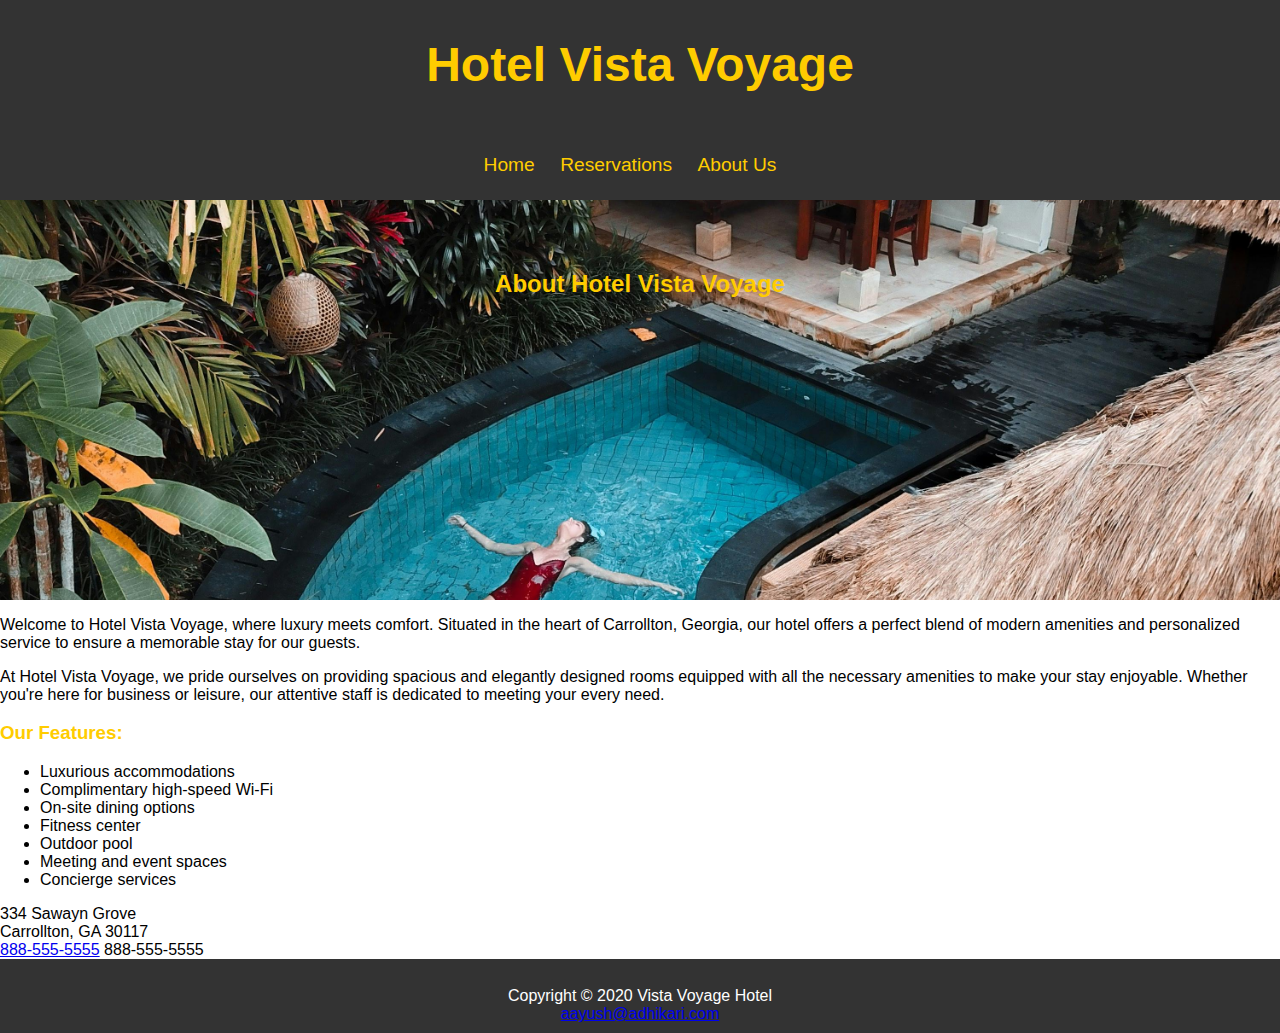
==== aboutus.html @ b8a7bcd6 "Update changes" ====
<!DOCTYPE html>
<html lang="en">
<head>
  <meta charset="UTF-8">
  <meta name="viewport" content="width=device-width, initial-scale=1.0">
  <title>About VistaVoyage</title>
  <link rel="stylesheet" href="vistavoyage.css">
</head>
<body>
  <header>
    <h1><a href="index.html">Hotel Vista Voyage</a></h1>
    </header>
  <nav>
    <ul>
      <li><a href="index.html">Home</a></li>
      <li><a href="reservations.html">Reservations</a></li>
      <li><a href="aboutus.html">About Us</a></li>
    </ul>
  </nav>
  <main>
  <section class = "features">
  <h2>About Hotel Vista Voyage</h2>
</section>
  <div class="about">

        <p>Welcome to Hotel Vista Voyage, where luxury meets comfort. Situated in the heart of Carrollton, Georgia, our hotel offers a perfect blend of modern amenities and personalized service to ensure a memorable stay for our guests.</p>
        <p>At Hotel Vista Voyage, we pride ourselves on providing spacious and elegantly designed rooms equipped with all the necessary amenities to make your stay enjoyable. Whether you're here for business or leisure, our attentive staff is dedicated to meeting your every need.</p>
        <h3>Our Features:</h3>
        <ul>
          <li>Luxurious accommodations</li>
          <li>Complimentary high-speed Wi-Fi</li>
          <li>On-site dining options</li>
          <li>Fitness center</li>
          <li>Outdoor pool</li>
          <li>Meeting and event spaces</li>
          <li>Concierge services</li>
        </ul></div>
  <div>
    334 Sawayn Grove
    <br>
    Carrollton, GA 30117
    <br>
    <a id= "mobile" href="tel: 888-555-5555">888-555-5555</a>
    <span id="desktop">888-555-5555</span>
    <br>
  </div>
  </main>
  <footer>
    <br>
    Copyright © 2020 Vista Voyage Hotel
      <br>
    <a mailto: href="aayush@adhikari.com">aayush@adhikari.com</a>
  </footer>
</body>
</html>
---- vistavoyage.css ----
body {
  font-family: Arial, sans-serif;
  margin: 0;
  padding: 0;
}

header {
  padding: 5px 0;
  background-color: #333;
  font-size: 1em;
}
header a:link, header a:visited {text-decoration: none;
color: #ffcc00}

header a:hover {text-decoration: none;
color: #ffa500}

nav {
  font-size: 1.2em;
  background-color: #333;
  padding: 5px;
}

nav a:link , nav a:visited{
  color: #ffcc00;
  text-decoration: none;
}

nav a:hover {
  color: #ffa500;
  text-decoration: none;
}

nav ul {
  list-style-type: none;
  padding: 0;
  text-align: center;
}

nav ul li {
  display: inline;
  margin-right: 20px;
}

nav ul li a {
  color: #fff;
  text-decoration: none;
}

section {
  padding: 50px;
  text-align: center;
}

footer {
  background-color: #333;
  color: #fff;
  text-align: center;
  padding: 10px 0;
}

.hero {
  background-image: url('hotel-image.jpg');
  background-size: cover;
  background-position: center;
  background-repeat: no-repeat;
  color: #fff;
}

.reception {
  background-image: url('bell.jpg');
  background-size: cover;
  background-position: center;
  background-repeat: no-repeat;
  color: #fff;
  height: 300px;
}

.features {
  background-image: url('outdoorpool.jpg');
  background-size: cover;
  background-position: center;
  background-repeat: no-repeat;
  color: #fff;
  height: 300px;
}

.btn {
  background-color: #ffcc00;
  color: #333;
  padding: 10px 20px;
  text-decoration: none;
  border-radius: 5px;
  transition: background-color 0.3s ease;
}

.btn:hover {
  background-color: #ffa500;
}


.about p {
  text-align: left;
}

.reservation {
      background-color: #f9f9f9;
      padding: 20px;
      border-radius: 8px;
      margin-bottom: 20px;
}
.reservation h2 {
  margin-bottom: 15px;
}
.reservation form label {
  display: block;
  margin-bottom: 8px;
  font-weight: bold;
}
.reservation form input[type="text"],
.reservation form input[type="date"] {
  width: 100%;
  padding: 8px;
  margin-bottom: 15px;
  border: 1px solid #ccc;
  border-radius: 4px;
  box-sizing: border-box;
}
.reservation form button {
  background-color: #4caf50;
  color: white;
  padding: 10px 20px;
  border: none;
  border-radius: 4px;
  cursor: pointer;
}
.reservation form button:hover {
  background-color: #45a049;
}
.reservation-link button {
      padding: 10px 20px;
      background-color: #007bff;
      color: white;
      border: none;
      border-radius: 5px;
      cursor: pointer;
      text-decoration: none;
}
.reservation-link button:hover {
  background-color: #0056b3;
}


h2, h3, h4{
  color: #ffcc00;
}
@media only screen and (min-width: 600px) {
  header {
    text-align: center;
    padding-left: 0;
  }
  h1{
    font-size: 3em;
  }
  nav ul {
    flex-direction: row;
    flex-wrap: nowrap;
    justify-content: space-around;
  }
  nav li {
    border-bottom: none;
  }
}

@media (min-width: 1024px) {
  @supports  (display: grid){
    header{
      grid-area: header;
    }
    nav{
      grid-area: nav;
    }
    main{
      grid-area: main;
    }
    footer{
      grid-area: footer;
    }
    nav ul {
      flex-direction: column;
    }
  }
}
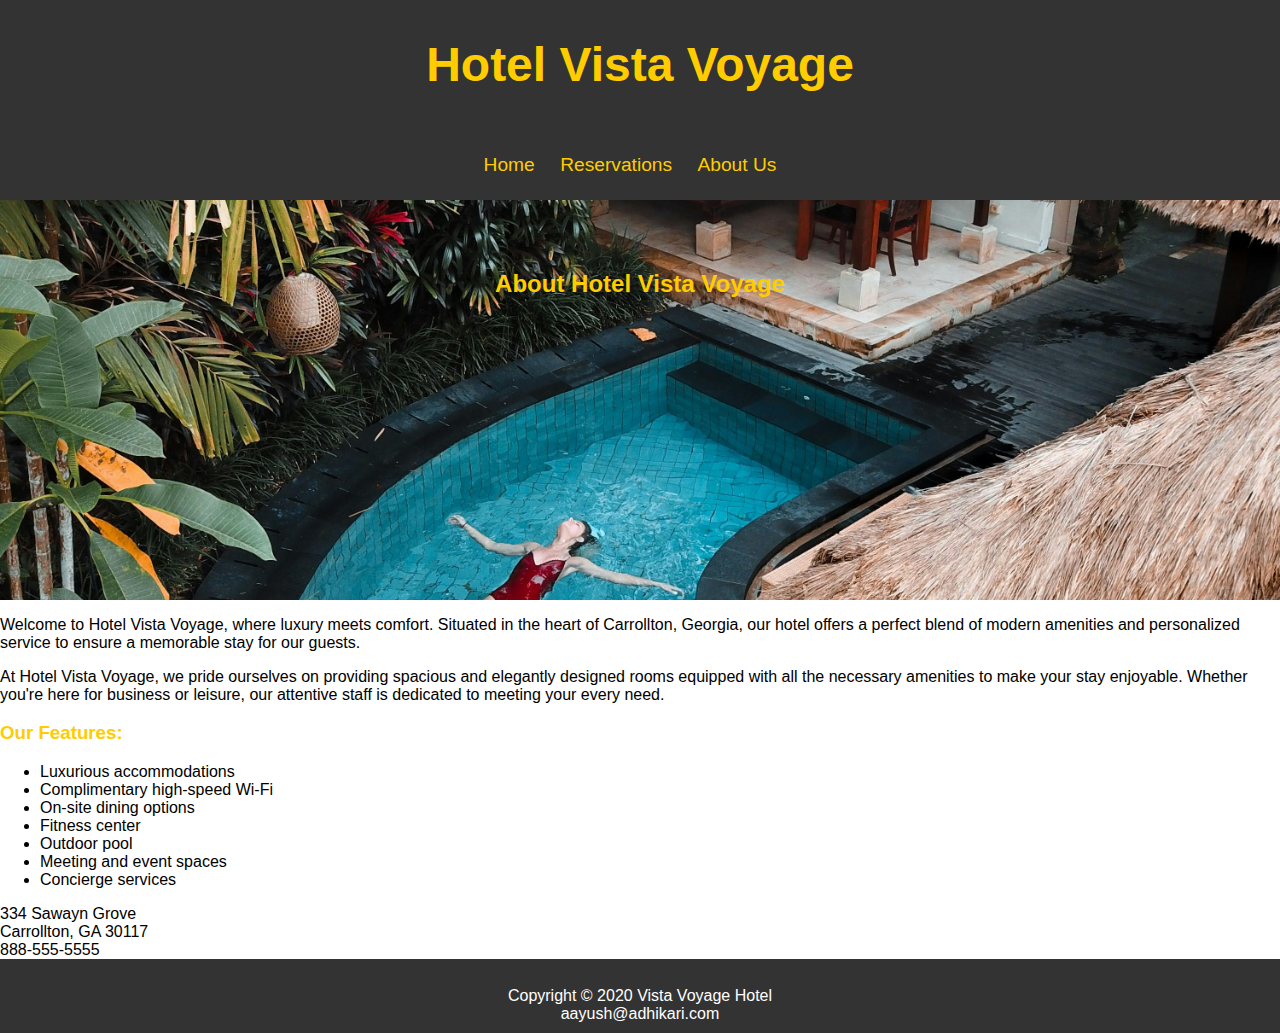
==== commit 58ce0b5f: "Merge branch 'main' of https://github.com/Adhika39/Adhika39.github.io" ====
--- a/aboutus.html
+++ b/aboutus.html
@@ -40,8 +40,7 @@
     <br>
     Carrollton, GA 30117
     <br>
-    <a id= "mobile" href="tel: 888-555-5555">888-555-5555</a>
-    <span id="desktop">888-555-5555</span>
+    888-555-5555
     <br>
   </div>
   </main>
@@ -49,7 +48,7 @@
     <br>
     Copyright © 2020 Vista Voyage Hotel
       <br>
-    <a mailto: href="aayush@adhikari.com">aayush@adhikari.com</a>
+    aayush@adhikari.com
   </footer>
 </body>
 </html>
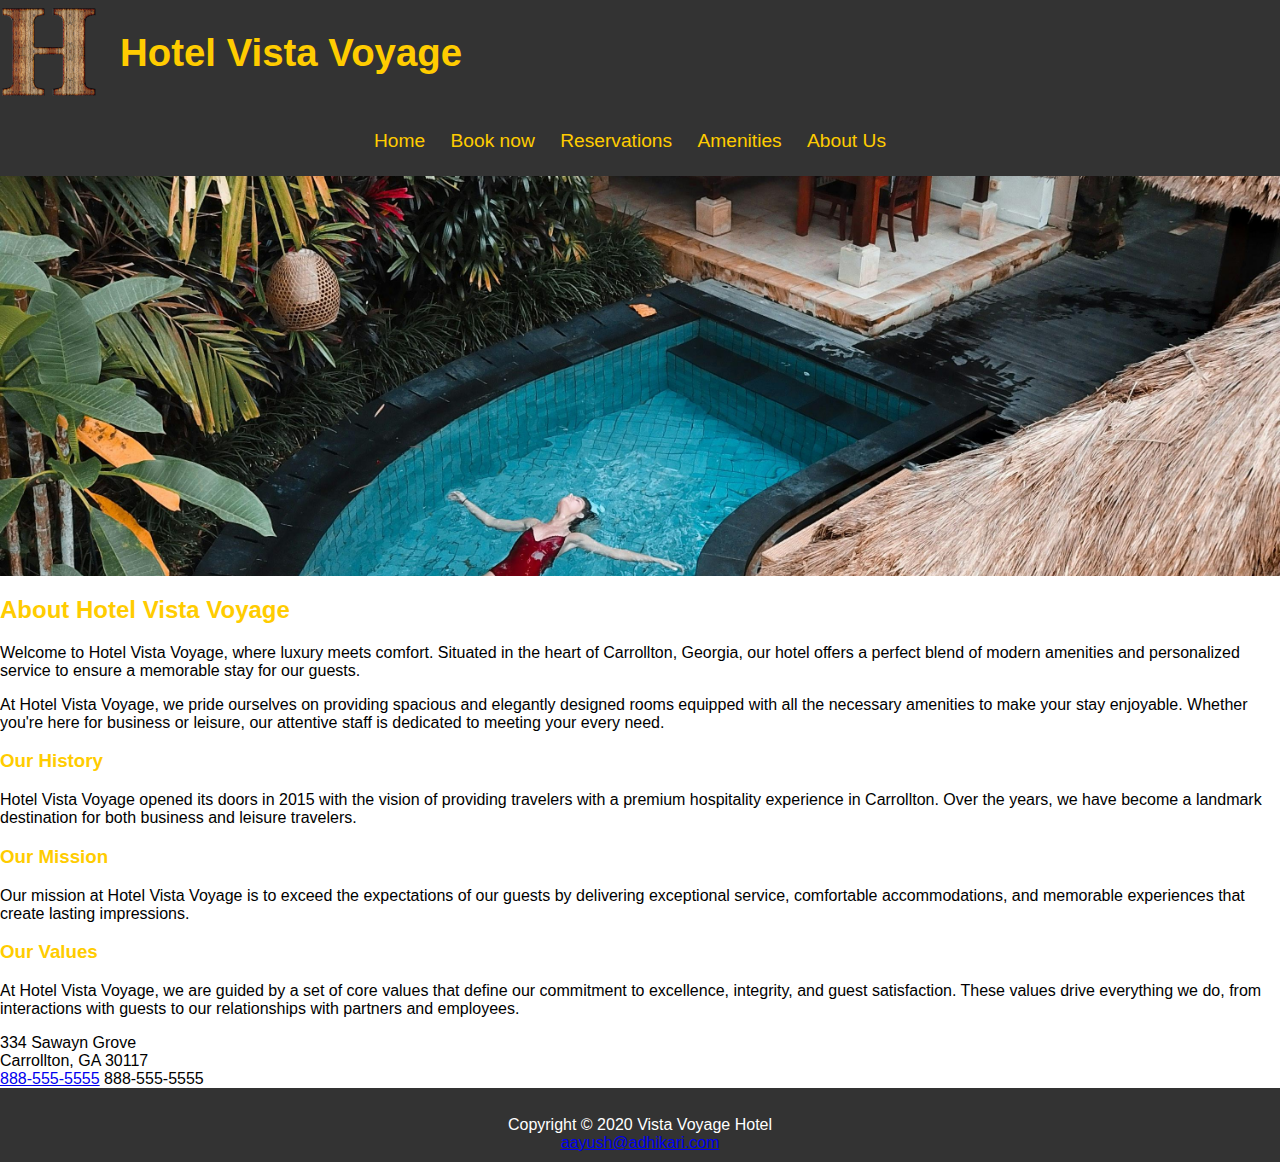
==== commit 5854fc78: "Updates" ====
--- a/aboutus.html
+++ b/aboutus.html
@@ -8,39 +8,37 @@
 </head>
 <body>
   <header>
+    <img src="H.png" alt="Hotel Logo">
     <h1><a href="index.html">Hotel Vista Voyage</a></h1>
     </header>
   <nav>
     <ul>
       <li><a href="index.html">Home</a></li>
+      <li><a href="booknow.html">Book now</a></li>
       <li><a href="reservations.html">Reservations</a></li>
+      <li><a href="amenities.html">Amenities</a></li>
       <li><a href="aboutus.html">About Us</a></li>
     </ul>
   </nav>
   <main>
-  <section class = "features">
-  <h2>About Hotel Vista Voyage</h2>
-</section>
+  <section class = "features"></section>
   <div class="about">
-
-        <p>Welcome to Hotel Vista Voyage, where luxury meets comfort. Situated in the heart of Carrollton, Georgia, our hotel offers a perfect blend of modern amenities and personalized service to ensure a memorable stay for our guests.</p>
-        <p>At Hotel Vista Voyage, we pride ourselves on providing spacious and elegantly designed rooms equipped with all the necessary amenities to make your stay enjoyable. Whether you're here for business or leisure, our attentive staff is dedicated to meeting your every need.</p>
-        <h3>Our Features:</h3>
-        <ul>
-          <li>Luxurious accommodations</li>
-          <li>Complimentary high-speed Wi-Fi</li>
-          <li>On-site dining options</li>
-          <li>Fitness center</li>
-          <li>Outdoor pool</li>
-          <li>Meeting and event spaces</li>
-          <li>Concierge services</li>
-        </ul></div>
+    <h2>About Hotel Vista Voyage</h2>
+      <p>Welcome to Hotel Vista Voyage, where luxury meets comfort. Situated in the heart of Carrollton, Georgia, our hotel offers a perfect blend of modern amenities and personalized service to ensure a memorable stay for our guests.</p>
+      <p>At Hotel Vista Voyage, we pride ourselves on providing spacious and elegantly designed rooms equipped with all the necessary amenities to make your stay enjoyable. Whether you're here for business or leisure, our attentive staff is dedicated to meeting your every need.</p>
+      <h3>Our History</h3>
+      <p>Hotel Vista Voyage opened its doors in 2015 with the vision of providing travelers with a premium hospitality experience in Carrollton. Over the years, we have become a landmark destination for both business and leisure travelers.</p>
+      <h3>Our Mission</h3>
+      <p>Our mission at Hotel Vista Voyage is to exceed the expectations of our guests by delivering exceptional service, comfortable accommodations, and memorable experiences that create lasting impressions.</p>
+      <h3>Our Values</h3>
+      <p>At Hotel Vista Voyage, we are guided by a set of core values that define our commitment to excellence, integrity, and guest satisfaction. These values drive everything we do, from interactions with guests to our relationships with partners and employees.</p>
   <div>
     334 Sawayn Grove
     <br>
     Carrollton, GA 30117
     <br>
-    888-555-5555
+    <a id= "mobile" href="tel: 888-555-5555">888-555-5555</a>
+    <span id="desktop">888-555-5555</span>
     <br>
   </div>
   </main>
@@ -48,7 +46,7 @@
     <br>
     Copyright © 2020 Vista Voyage Hotel
       <br>
-    aayush@adhikari.com
+    <a mailto: href="aayush@adhikari.com">aayush@adhikari.com</a>
   </footer>
 </body>
 </html>
--- a/vistavoyage.css
+++ b/vistavoyage.css
@@ -8,7 +8,14 @@
 header {
   padding: 5px 0;
   background-color: #333;
-  font-size: 1em;
+  font-size: 0.8em;
+  display: flex;
+  align-items: center;
+  width: 100%;
+}
+header img {
+  width: 100px;
+  margin-right: 20px;
 }
 header a:link, header a:visited {text-decoration: none;
 color: #ffcc00}
@@ -119,7 +126,10 @@
   font-weight: bold;
 }
 .reservation form input[type="text"],
-.reservation form input[type="date"] {
+.reservation form input[type="date"],
+.reservation form input[type="tel"],
+.reservation form input[type="email"],
+.reservation form input[type="number"]{
   width: 100%;
   padding: 8px;
   margin-bottom: 15px;
@@ -150,11 +160,69 @@
 .reservation-link button:hover {
   background-color: #0056b3;
 }
-
-
+.hidden {
+  display: none;
+}
+
+.button button{
+  background-size: cover;
+  border: none;
+  width: 350px;
+  height: 300px;
+  margin: 5px;
+  cursor: pointer;
+  color: #ffcc00;
+  flex-direction: column;
+  justify-content: flex-end;
+  font-size: 20px;
+}
+.button button:hover {
+  color: #ffa500;
+}
+#oneBed{
+  background-image: url('oneBed.jpg')
+}
+
+#twoBed{
+  background-image: url('twoBed.jpg')
+}
+
+#stayThreeNights{
+  background-image: url('three.jpg');
+}
+#earlyBooking{
+  background-image: url('twen.jpg');
+}
+#repeatCustomers{
+  background-image: url('repeat.jpg');
+}
 h2, h3, h4{
   color: #ffcc00;
 }
+
+.featureList {
+  list-style-type: none;
+  padding: 20px;
+  display: grid;
+  grid-template-columns: repeat(auto-fit, minmax(200px, 1fr)); /* Adjust the minimum and maximum width as needed */
+  gap: 30px;
+  text-align:justify;
+  font-weight: bold;
+}
+
+.featureIcon{
+  display: grid;
+  width: 200px;
+  height: 200px;
+  line-height: 200px;
+  text-align: center;
+  border: 1px solid;
+  border-radius: 5px;
+  padding: 0px 20px;
+  font-size: 120px;
+}
+
+
 @media only screen and (min-width: 600px) {
   header {
     text-align: center;
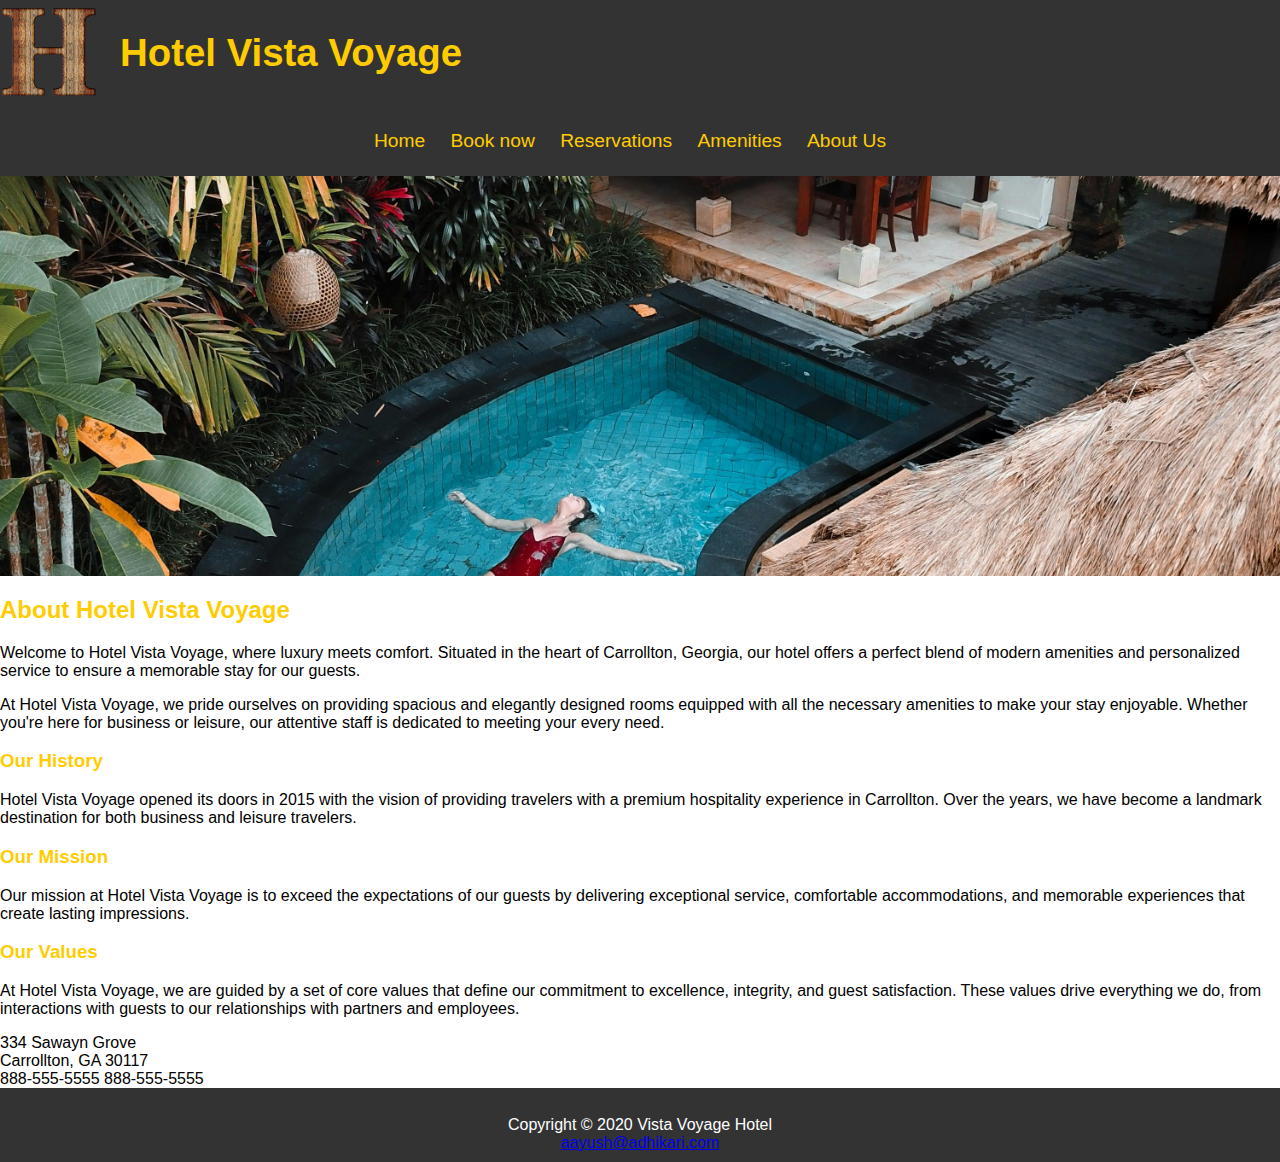
==== commit 0659a190: "updates" ====
--- a/aboutus.html
+++ b/aboutus.html
@@ -37,7 +37,7 @@
     <br>
     Carrollton, GA 30117
     <br>
-    <a id= "mobile" href="tel: 888-555-5555">888-555-5555</a>
+    <a id= "mobile">888-555-5555</a>
     <span id="desktop">888-555-5555</span>
     <br>
   </div>
@@ -46,7 +46,7 @@
     <br>
     Copyright © 2020 Vista Voyage Hotel
       <br>
-    <a mailto: href="aayush@adhikari.com">aayush@adhikari.com</a>
+    <a href="aayush@adhikari.com">aayush@adhikari.com</a>
   </footer>
 </body>
 </html>
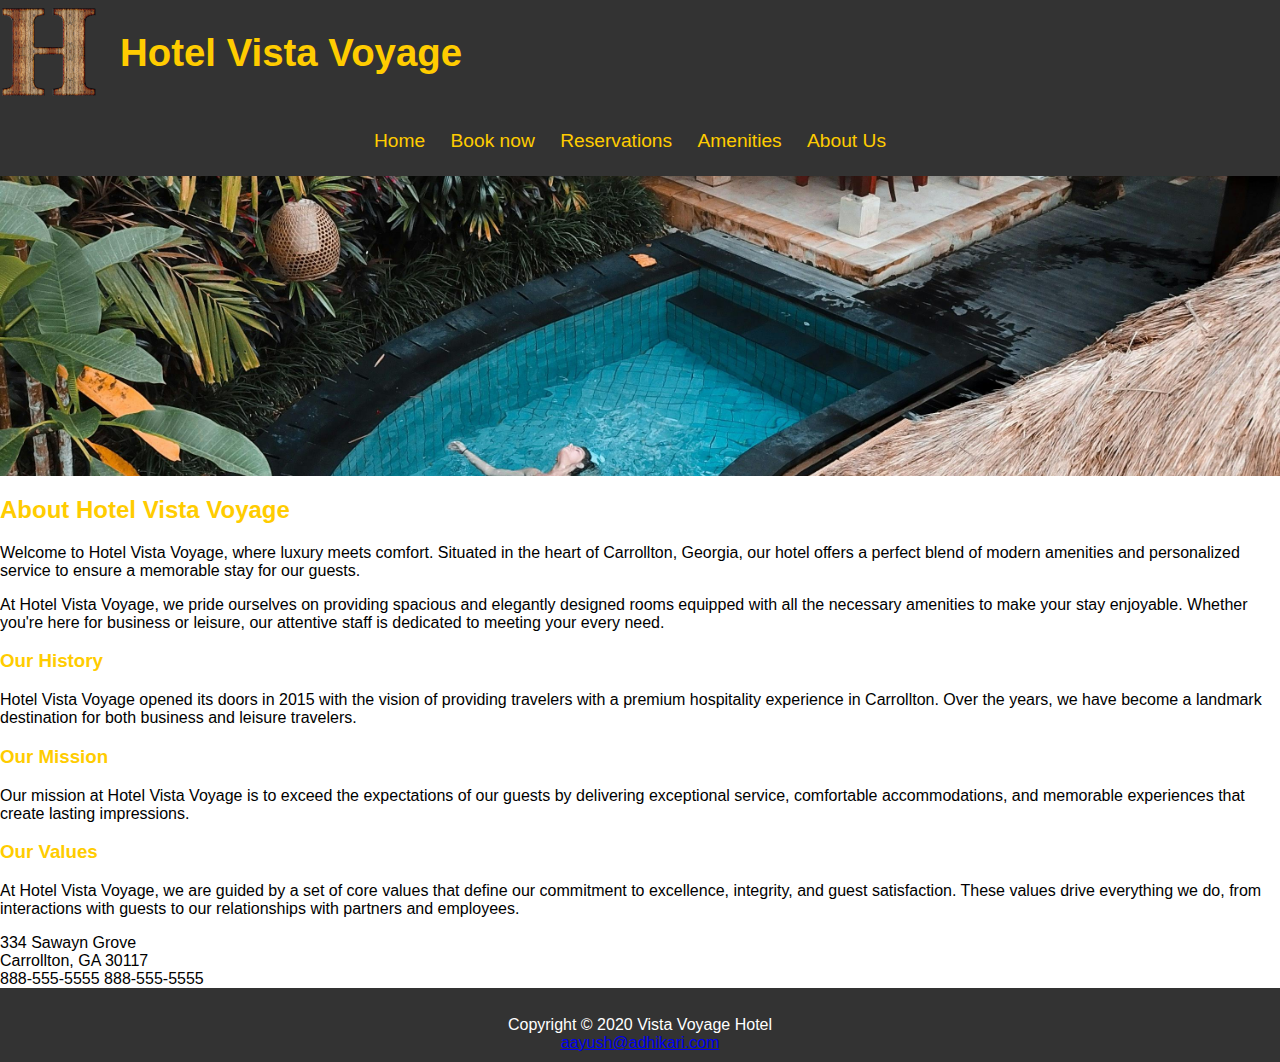
==== commit 2ae057df: "updates" ====
--- a/aboutus.html
+++ b/aboutus.html
@@ -21,7 +21,7 @@
     </ul>
   </nav>
   <main>
-  <section class = "features"></section>
+  <div class = "features"></div>
   <div class="about">
     <h2>About Hotel Vista Voyage</h2>
       <p>Welcome to Hotel Vista Voyage, where luxury meets comfort. Situated in the heart of Carrollton, Georgia, our hotel offers a perfect blend of modern amenities and personalized service to ensure a memorable stay for our guests.</p>
@@ -32,6 +32,7 @@
       <p>Our mission at Hotel Vista Voyage is to exceed the expectations of our guests by delivering exceptional service, comfortable accommodations, and memorable experiences that create lasting impressions.</p>
       <h3>Our Values</h3>
       <p>At Hotel Vista Voyage, we are guided by a set of core values that define our commitment to excellence, integrity, and guest satisfaction. These values drive everything we do, from interactions with guests to our relationships with partners and employees.</p>
+  </div>
   <div>
     334 Sawayn Grove
     <br>
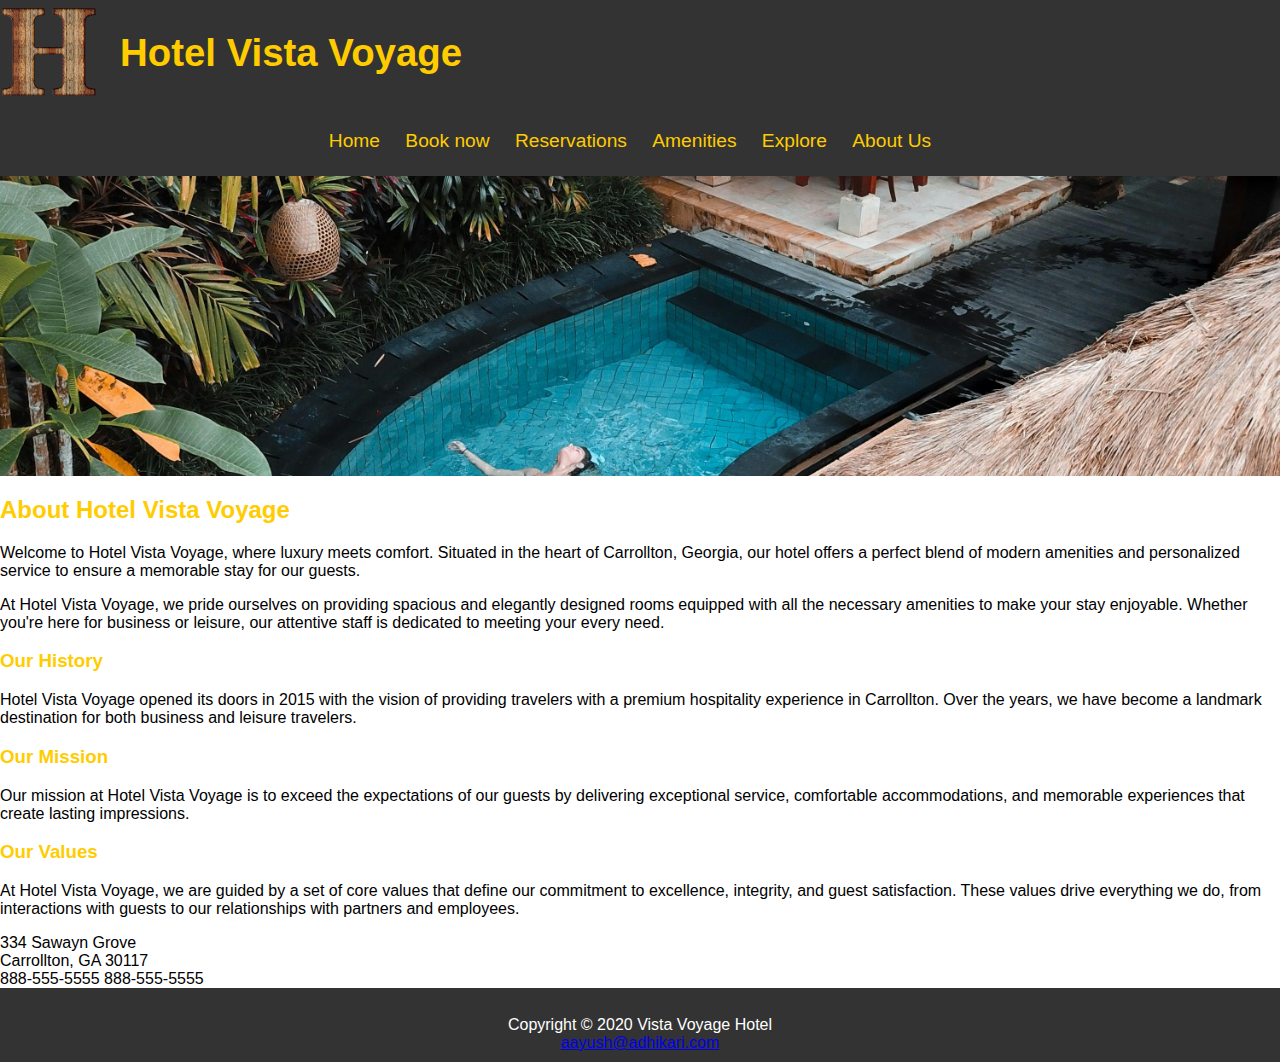
==== commit eeb39eb4: "new updates" ====
--- a/aboutus.html
+++ b/aboutus.html
@@ -3,6 +3,7 @@
 <head>
   <meta charset="UTF-8">
   <meta name="viewport" content="width=device-width, initial-scale=1.0">
+  <meta name="description" content="Welcome to Hotel VistaVoyage, a luxurious hotel located in Carrollton, GA. Experience unparalleled comfort and hospitality with our premium amenities including a swimming pool, fitness center, and gourmet dining options. Book your stay today and indulge in a memorable experience of relaxation and elegance.">
   <title>About VistaVoyage</title>
   <link rel="stylesheet" href="vistavoyage.css">
 </head>
@@ -17,6 +18,7 @@
       <li><a href="booknow.html">Book now</a></li>
       <li><a href="reservations.html">Reservations</a></li>
       <li><a href="amenities.html">Amenities</a></li>
+      <li><a href="explore.html">Explore</a></li>
       <li><a href="aboutus.html">About Us</a></li>
     </ul>
   </nav>
--- a/vistavoyage.css
+++ b/vistavoyage.css
@@ -222,7 +222,45 @@
   font-size: 120px;
 }
 
-
+.container {
+  display: grid;
+  max-width: 800px;
+  margin: 20px auto;
+  padding: 20px;
+  background-color: #fff;
+  border-radius: 8px;
+  box-shadow: 0 2px 4px rgba(0, 0, 0, 0.1);
+}
+
+.attractions {
+  display: flex;
+    flex-wrap: wrap;
+    justify-content: center;
+    gap: 60px;
+    list-style-type: none;
+}
+
+.attractions li {
+    margin-bottom: 20px;
+    text-align: center;
+}
+
+.attractions a {
+    text-decoration: none;
+    color: #333;
+}
+
+.attractions img {
+    width: 200px; /* Set the width */
+    height: 200px; /* Set the height */
+    border-radius: 50%; /* Create a circular shape */
+    border: 2px solid #333; /* Add a border */
+    transition: transform 0.3s ease; /* Add a smooth transition effect */
+}
+
+.attractions img:hover {
+    transform: scale(1.1); /* Scale up the image on hover */
+}
 @media only screen and (min-width: 600px) {
   header {
     text-align: center;
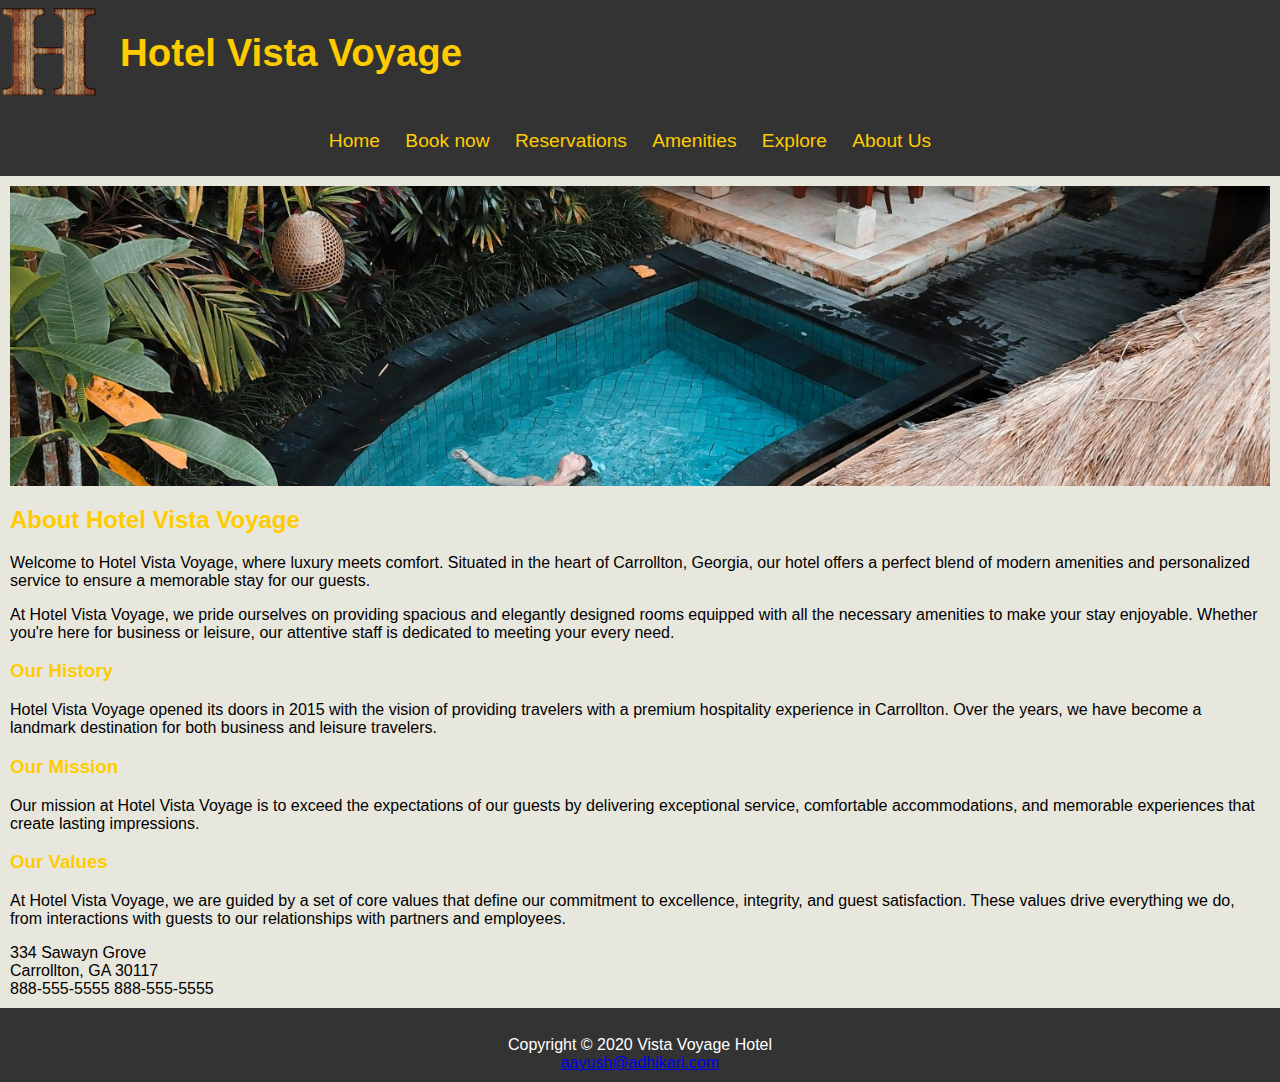
==== commit 7b4ce007: "update" ====
--- a/aboutus.html
+++ b/aboutus.html
@@ -4,6 +4,8 @@
   <meta charset="UTF-8">
   <meta name="viewport" content="width=device-width, initial-scale=1.0">
   <meta name="description" content="Welcome to Hotel VistaVoyage, a luxurious hotel located in Carrollton, GA. Experience unparalleled comfort and hospitality with our premium amenities including a swimming pool, fitness center, and gourmet dining options. Book your stay today and indulge in a memorable experience of relaxation and elegance.">
+  <meta name="purpose" content="The about us page offers insights into the history, values, and philosophy of Hotel VistaVoyage. It introduces visitors to the hotel's management team, its commitment to exceptional service, sustainability initiatives, and community engagement efforts, fostering trust and connection with potential guests.">
+  <meta name="target audience" content="The target audience for this webpage includes travelers, tourists, and individuals over 18 years of old, seeking accommodation in Carrollton, GA regardless of gender and socioeconomic status.">
   <title>About VistaVoyage</title>
   <link rel="stylesheet" href="vistavoyage.css">
 </head>
--- a/vistavoyage.css
+++ b/vistavoyage.css
@@ -1,10 +1,12 @@
-
 body {
   font-family: Arial, sans-serif;
+  background-color: #E8E7DE;
   margin: 0;
   padding: 0;
 }
-
+main{
+  margin: 10px;
+}
 header {
   padding: 5px 0;
   background-color: #333;
@@ -200,11 +202,11 @@
   color: #ffcc00;
 }
 
-.featureList {
+/* .featureList {
   list-style-type: none;
   padding: 20px;
   display: grid;
-  grid-template-columns: repeat(auto-fit, minmax(200px, 1fr)); /* Adjust the minimum and maximum width as needed */
+  grid-template-columns: repeat(auto-fit, minmax(200px, 1fr));
   gap: 30px;
   text-align:justify;
   font-weight: bold;
@@ -212,6 +214,28 @@
 
 .featureIcon{
   display: grid;
+  width: 200px;
+  height: 200px;
+  line-height: 200px;
+  text-align: center;
+  border: 1px solid;
+  border-radius: 5px;
+  padding: 0px 20px;
+  font-size: 120px;
+} */
+
+.featureList {
+  border-collapse: collapse;
+  width: 100%;
+}
+
+.featureList td {
+  padding: 20px;
+  border: 1px solid #ccc;
+}
+
+.featureIcon {
+  text-align: center;
   width: 200px;
   height: 200px;
   line-height: 200px;
@@ -251,21 +275,24 @@
 }
 
 .attractions img {
-    width: 200px; /* Set the width */
-    height: 200px; /* Set the height */
-    border-radius: 50%; /* Create a circular shape */
-    border: 2px solid #333; /* Add a border */
-    transition: transform 0.3s ease; /* Add a smooth transition effect */
+    width: 200px;
+    height: 200px;
+    border-radius: 50%;
+    border: 2px solid #333;
+    transition: transform 0.3s ease;
 }
 
 .attractions img:hover {
-    transform: scale(1.1); /* Scale up the image on hover */
+    transform: scale(1.1);
 }
 @media only screen and (min-width: 600px) {
   header {
     text-align: center;
     padding-left: 0;
   }
+  main{
+    margin: 5px;
+  }
   h1{
     font-size: 3em;
   }
@@ -289,6 +316,7 @@
     }
     main{
       grid-area: main;
+      margin: 10px;
     }
     footer{
       grid-area: footer;
